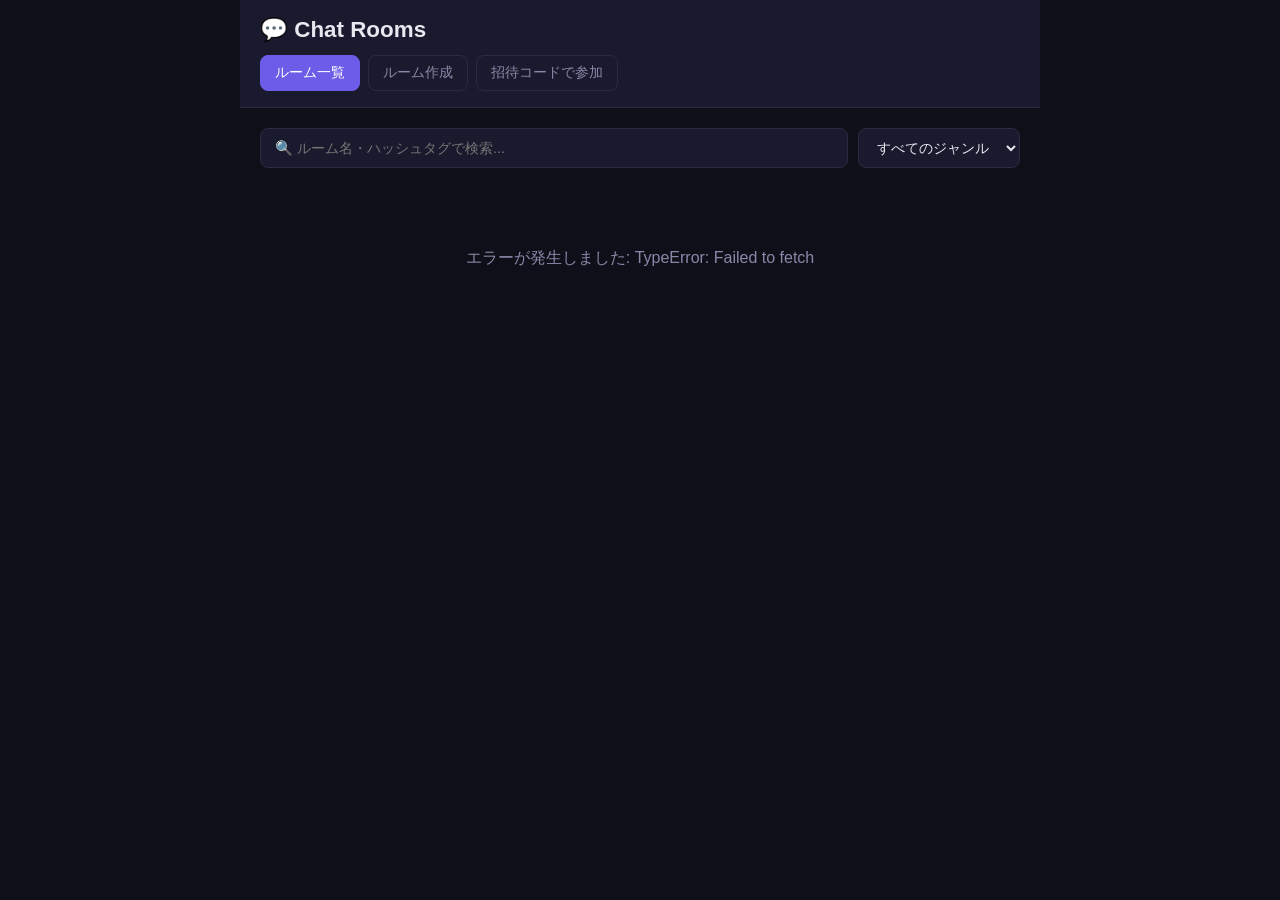
==== index.html @ c6c391a9 "Chat room system: create rooms, join via invite code, real-time messaging" ====
<!DOCTYPE html>
<html lang="ja">
<head>
  <meta charset="UTF-8">
  <meta name="viewport" content="width=device-width, initial-scale=1.0">
  <title>Chat Rooms</title>
  <link rel="stylesheet" href="style.css">
</head>
<body>

  <!-- ─── ヘッダー ─── -->
  <header>
    <h1>💬 Chat Rooms</h1>
    <nav>
      <button id="nav-home" class="nav-btn active">ルーム一覧</button>
      <button id="nav-create" class="nav-btn">ルーム作成</button>
      <button id="nav-join" class="nav-btn">招待コードで参加</button>
    </nav>
  </header>

  <!-- ─── ルーム一覧ページ ─── -->
  <section id="page-home" class="page active">
    <div class="filters">
      <input type="text" id="search-input" placeholder="🔍 ルーム名・ハッシュタグで検索..." class="search-input">
      <select id="genre-filter" class="genre-filter">
        <option value="">すべてのジャンル</option>
        <option value="general">general</option>
        <option value="tech">tech</option>
        <option value="game">game</option>
        <option value="music">music</option>
        <option value="art">art</option>
        <option value="study">study</option>
        <option value="hobby">hobby</option>
        <option value="other">other</option>
      </select>
    </div>
    <div id="room-list" class="room-list">
      <p class="loading">読み込み中...</p>
    </div>
  </section>

  <!-- ─── ルーム作成ページ ─── -->
  <section id="page-create" class="page">
    <div class="form-card">
      <h2>新規チャットルーム作成</h2>
      <form id="create-form">
        <label>
          <span class="label-text">チャット名 <small>(必須)</small></span>
          <input type="text" id="room-name" placeholder="例: プログラミング雑談" required>
        </label>

        <label>
          <span class="label-text">ジャンル</span>
          <select id="room-genre">
            <option value="general">general</option>
            <option value="tech">tech</option>
            <option value="game">game</option>
            <option value="music">music</option>
            <option value="art">art</option>
            <option value="study">study</option>
            <option value="hobby">hobby</option>
            <option value="other">other</option>
          </select>
        </label>

        <label>
          <span class="label-text">ハッシュタグ <small>(カンマ区切り)</small></span>
          <input type="text" id="room-hashtags" placeholder="例: #プログラミング, #初心者">
        </label>

        <label>
          <span class="label-text">概要</span>
          <textarea id="room-description" placeholder="ルームの説明を入力..." rows="3"></textarea>
        </label>

        <label class="checkbox-label">
          <input type="checkbox" id="room-private">
          <span>プライベートルーム（招待コードが必要）</span>
        </label>

        <button type="submit" class="btn-primary">ルームを作成</button>
      </form>
      <div id="create-result" class="result-box hidden"></div>
    </div>
  </section>

  <!-- ─── 招待コード参加ページ ─── -->
  <section id="page-join" class="page">
    <div class="form-card">
      <h2>招待コードで参加</h2>
      <p class="hint">プライベートルームの招待コードを入力してください。</p>
      <form id="join-form">
        <label>
          <span class="label-text">招待コード</span>
          <input type="text" id="join-code" placeholder="例: AB3XK9MN" required style="text-transform: uppercase;">
        </label>
        <button type="submit" class="btn-primary">参加する</button>
      </form>
      <div id="join-result" class="result-box hidden"></div>
    </div>
  </section>

  <!-- ─── チャットルームページ ─── -->
  <section id="page-chat" class="page">
    <div class="chat-header">
      <button id="back-btn" class="btn-back">← 戻る</button>
      <div class="chat-info">
        <h2 id="chat-title"></h2>
        <div id="chat-meta" class="chat-meta"></div>
      </div>
    </div>
    <div id="chat-messages" class="chat-messages"></div>
    <div class="chat-input-area">
      <input type="text" id="chat-name" placeholder="名前" class="chat-name-input">
      <input type="text" id="chat-input" placeholder="メッセージを入力..." class="chat-text-input">
      <button id="chat-send" class="btn-primary">送信</button>
    </div>
  </section>

  <script src="app.js"></script>
</body>
</html>
---- style.css ----
:root {
  --bg: #0f0f1a;
  --surface: #1a1a2e;
  --surface-hover: #222240;
  --primary: #6c5ce7;
  --primary-hover: #5a4bd1;
  --accent: #00d9a3;
  --text: #e8e8f0;
  --text-muted: #8888a8;
  --border: #2a2a44;
  --radius: 12px;
  --danger: #e74c3c;
}

* {
  margin: 0;
  padding: 0;
  box-sizing: border-box;
}

body {
  font-family: -apple-system, "Segoe UI", "Noto Sans JP", sans-serif;
  background: var(--bg);
  color: var(--text);
  min-height: 100vh;
  max-width: 800px;
  margin: 0 auto;
  padding-bottom: 60px;
}

/* ─── Header ─── */
header {
  position: sticky;
  top: 0;
  z-index: 100;
  background: var(--surface);
  border-bottom: 1px solid var(--border);
  padding: 16px 20px;
}

header h1 {
  font-size: 1.4rem;
  margin-bottom: 12px;
}

nav {
  display: flex;
  gap: 8px;
}

.nav-btn {
  background: transparent;
  color: var(--text-muted);
  border: 1px solid var(--border);
  padding: 8px 14px;
  border-radius: 8px;
  cursor: pointer;
  font-size: 0.85rem;
  transition: all 0.2s;
}

.nav-btn:hover {
  background: var(--surface-hover);
  color: var(--text);
}

.nav-btn.active {
  background: var(--primary);
  color: white;
  border-color: var(--primary);
}

/* ─── Pages ─── */
.page {
  display: none;
  padding: 20px;
}

.page.active {
  display: block;
}

/* ─── Filters ─── */
.filters {
  display: flex;
  gap: 10px;
  margin-bottom: 20px;
  flex-wrap: wrap;
}

.search-input {
  flex: 1;
  min-width: 200px;
  background: var(--surface);
  color: var(--text);
  border: 1px solid var(--border);
  padding: 10px 14px;
  border-radius: 8px;
  font-size: 0.9rem;
}

.genre-filter {
  background: var(--surface);
  color: var(--text);
  border: 1px solid var(--border);
  padding: 10px 14px;
  border-radius: 8px;
  font-size: 0.9rem;
  cursor: pointer;
}

/* ─── Room List ─── */
.room-list {
  display: flex;
  flex-direction: column;
  gap: 12px;
}

.loading {
  color: var(--text-muted);
  text-align: center;
  padding: 40px;
}

.room-card {
  background: var(--surface);
  border: 1px solid var(--border);
  border-radius: var(--radius);
  padding: 16px;
  cursor: pointer;
  transition: all 0.2s;
}

.room-card:hover {
  background: var(--surface-hover);
  border-color: var(--primary);
}

.room-card .room-name {
  font-size: 1.1rem;
  font-weight: 600;
  margin-bottom: 6px;
}

.room-card .room-genre {
  display: inline-block;
  background: var(--primary);
  color: white;
  padding: 2px 10px;
  border-radius: 20px;
  font-size: 0.75rem;
  margin-bottom: 8px;
}

.room-card .room-genre.private {
  background: var(--danger);
}

.room-card .room-tags {
  display: flex;
  gap: 6px;
  flex-wrap: wrap;
  margin-bottom: 8px;
}

.room-card .tag {
  color: var(--accent);
  font-size: 0.8rem;
}

.room-card .room-desc {
  color: var(--text-muted);
  font-size: 0.85rem;
  line-height: 1.4;
}

.room-card .room-meta {
  display: flex;
  gap: 12px;
  margin-top: 8px;
  font-size: 0.75rem;
  color: var(--text-muted);
}

/* ─── Forms ─── */
.form-card {
  background: var(--surface);
  border: 1px solid var(--border);
  border-radius: var(--radius);
  padding: 24px;
  max-width: 600px;
  margin: 0 auto;
}

.form-card h2 {
  margin-bottom: 20px;
  font-size: 1.2rem;
}

form {
  display: flex;
  flex-direction: column;
  gap: 16px;
}

label {
  display: flex;
  flex-direction: column;
  gap: 6px;
}

.label-text {
  font-size: 0.85rem;
  color: var(--text-muted);
}

.label-text small {
  color: var(--text-muted);
  opacity: 0.6;
}

input, select, textarea {
  background: var(--bg);
  color: var(--text);
  border: 1px solid var(--border);
  padding: 10px 14px;
  border-radius: 8px;
  font-size: 0.9rem;
  font-family: inherit;
}

input:focus, select:focus, textarea:focus {
  outline: none;
  border-color: var(--primary);
}

textarea {
  resize: vertical;
}

.checkbox-label {
  flex-direction: row;
  align-items: center;
  gap: 10px;
}

.checkbox-label input {
  width: 18px;
  height: 18px;
  cursor: pointer;
}

.btn-primary {
  background: var(--primary);
  color: white;
  border: none;
  padding: 12px 24px;
  border-radius: 8px;
  font-size: 0.95rem;
  cursor: pointer;
  transition: background 0.2s;
}

.btn-primary:hover {
  background: var(--primary-hover);
}

.btn-primary:disabled {
  opacity: 0.5;
  cursor: not-allowed;
}

/* ─── Result Box ─── */
.result-box {
  margin-top: 16px;
  padding: 16px;
  background: var(--bg);
  border: 1px solid var(--border);
  border-radius: 8px;
}

.result-box.hidden {
  display: none;
}

.result-box .invite-code {
  font-size: 1.4rem;
  font-weight: bold;
  color: var(--accent);
  letter-spacing: 4px;
  text-align: center;
  padding: 12px;
  background: var(--surface);
  border-radius: 8px;
  margin: 8px 0;
}

.result-box .copy-btn {
  background: var(--surface-hover);
  color: var(--text);
  border: 1px solid var(--border);
  padding: 6px 14px;
  border-radius: 6px;
  cursor: pointer;
  font-size: 0.8rem;
  margin-top: 8px;
}

.result-box .copy-btn:hover {
  border-color: var(--primary);
}

/* ─── Chat Room ─── */
.chat-header {
  display: flex;
  align-items: flex-start;
  gap: 12px;
  margin-bottom: 16px;
}

.btn-back {
  background: var(--surface);
  color: var(--text);
  border: 1px solid var(--border);
  padding: 8px 14px;
  border-radius: 8px;
  cursor: pointer;
  font-size: 0.85rem;
  white-space: nowrap;
}

.btn-back:hover {
  background: var(--surface-hover);
}

.chat-info h2 {
  font-size: 1.1rem;
}

.chat-meta {
  font-size: 0.8rem;
  color: var(--text-muted);
  margin-top: 4px;
  display: flex;
  gap: 8px;
  flex-wrap: wrap;
}

.chat-meta .tag {
  color: var(--accent);
}

.chat-messages {
  display: flex;
  flex-direction: column;
  gap: 10px;
  min-height: 300px;
  max-height: 60vh;
  overflow-y: auto;
  padding: 12px;
  background: var(--surface);
  border: 1px solid var(--border);
  border-radius: var(--radius);
  margin-bottom: 12px;
}

.message {
  padding: 10px 14px;
  background: var(--bg);
  border-radius: 10px;
  max-width: 80%;
}

.message .msg-name {
  font-size: 0.75rem;
  color: var(--primary);
  font-weight: 600;
  margin-bottom: 4px;
}

.message .msg-content {
  font-size: 0.9rem;
  line-height: 1.4;
  word-break: break-word;
}

.message .msg-time {
  font-size: 0.7rem;
  color: var(--text-muted);
  margin-top: 4px;
}

.chat-input-area {
  display: flex;
  gap: 8px;
  position: sticky;
  bottom: 0;
}

.chat-name-input {
  width: 100px;
  flex-shrink: 0;
}

.chat-text-input {
  flex: 1;
}

.hint {
  color: var(--text-muted);
  font-size: 0.85rem;
  margin-bottom: 16px;
}

/* ─── Empty state ─── */
.empty {
  text-align: center;
  padding: 60px 20px;
  color: var(--text-muted);
}

/* ─── Scrollbar ─── */
::-webkit-scrollbar {
  width: 6px;
}

::-webkit-scrollbar-track {
  background: transparent;
}

::-webkit-scrollbar-thumb {
  background: var(--border);
  border-radius: 3px;
}

::-webkit-scrollbar-thumb:hover {
  background: var(--text-muted);
}
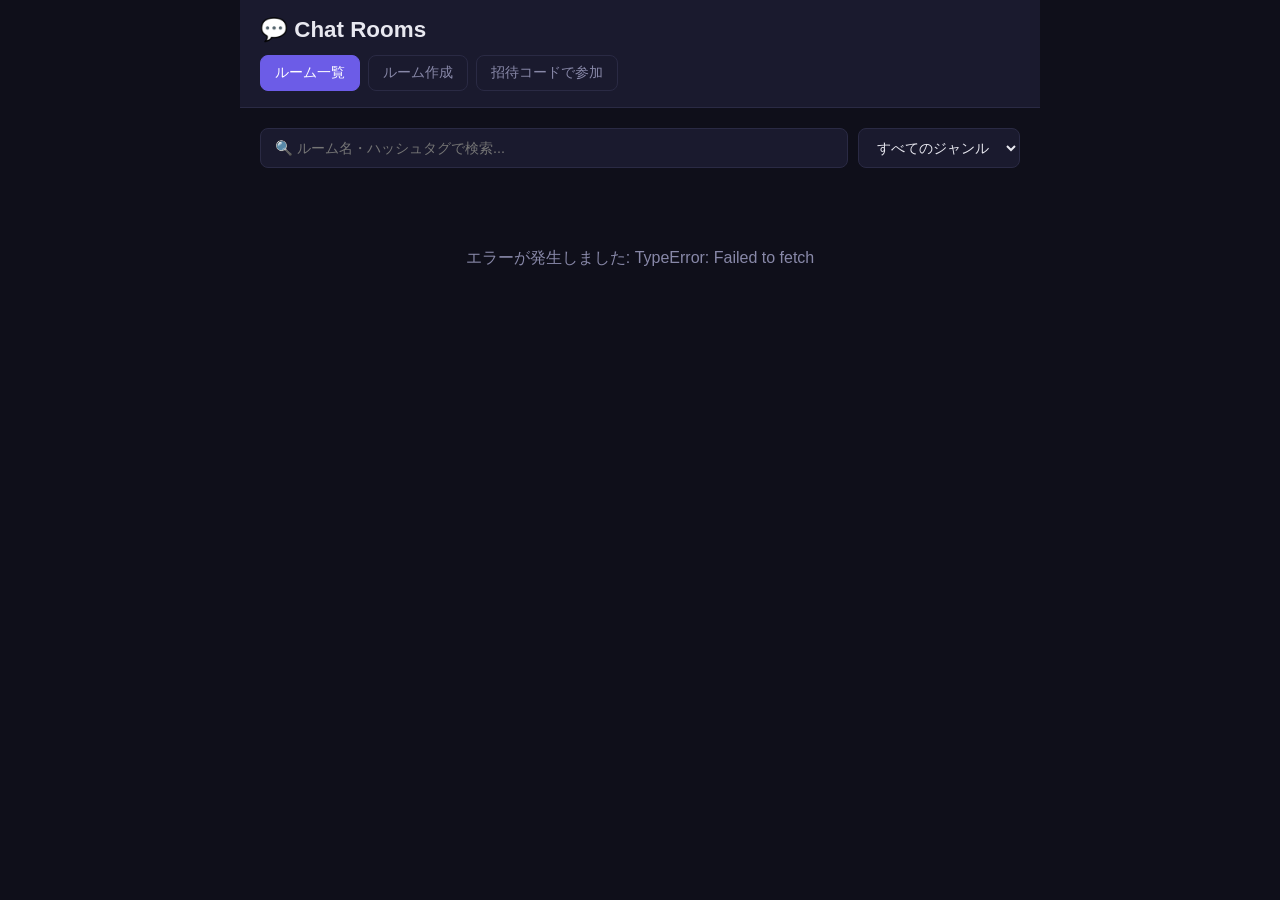
==== commit dc25da93: "Add SPA routing: /chat/<UUID>/ URLs, 404.html redirect trick, shareable links" ====
--- a/index.html
+++ b/index.html
@@ -107,6 +107,7 @@
       <div class="chat-info">
         <h2 id="chat-title"></h2>
         <div id="chat-meta" class="chat-meta"></div>
+        <div id="chat-share" class="chat-share"></div>
       </div>
     </div>
     <div id="chat-messages" class="chat-messages"></div>
--- a/style.css
+++ b/style.css
@@ -180,6 +180,15 @@
   margin-top: 8px;
   font-size: 0.75rem;
   color: var(--text-muted);
+  flex-wrap: wrap;
+  align-items: center;
+}
+
+.room-card .room-meta code {
+  background: var(--bg);
+  padding: 2px 6px;
+  border-radius: 4px;
+  font-size: 0.75rem;
 }
 
 /* ─── Forms ─── */
@@ -295,7 +304,7 @@
   margin: 8px 0;
 }
 
-.result-box .copy-btn {
+.copy-btn {
   background: var(--surface-hover);
   color: var(--text);
   border: 1px solid var(--border);
@@ -303,10 +312,40 @@
   border-radius: 6px;
   cursor: pointer;
   font-size: 0.8rem;
+}
+
+.copy-btn:hover {
+  border-color: var(--primary);
+}
+
+/* ─── Share Box ─── */
+.share-box {
+  display: flex;
+  align-items: center;
+  gap: 8px;
   margin-top: 8px;
 }
 
-.result-box .copy-btn:hover {
+.share-row {
+  display: flex;
+  gap: 8px;
+  align-items: center;
+  margin-top: 6px;
+}
+
+.share-input {
+  flex: 1;
+  background: var(--bg);
+  color: var(--accent);
+  border: 1px solid var(--border);
+  padding: 8px 12px;
+  border-radius: 6px;
+  font-size: 0.8rem;
+  font-family: monospace;
+}
+
+.share-input:focus {
+  outline: none;
   border-color: var(--primary);
 }
 
@@ -316,6 +355,7 @@
   align-items: flex-start;
   gap: 12px;
   margin-bottom: 16px;
+  flex-wrap: wrap;
 }
 
 .btn-back {
@@ -333,6 +373,11 @@
   background: var(--surface-hover);
 }
 
+.chat-info {
+  flex: 1;
+  min-width: 0;
+}
+
 .chat-info h2 {
   font-size: 1.1rem;
 }
@@ -348,6 +393,10 @@
 
 .chat-meta .tag {
   color: var(--accent);
+}
+
+.chat-share {
+  margin-top: 8px;
 }
 
 .chat-messages {
@@ -409,7 +458,7 @@
 .hint {
   color: var(--text-muted);
   font-size: 0.85rem;
-  margin-bottom: 16px;
+  margin-bottom: 8px;
 }
 
 /* ─── Empty state ─── */
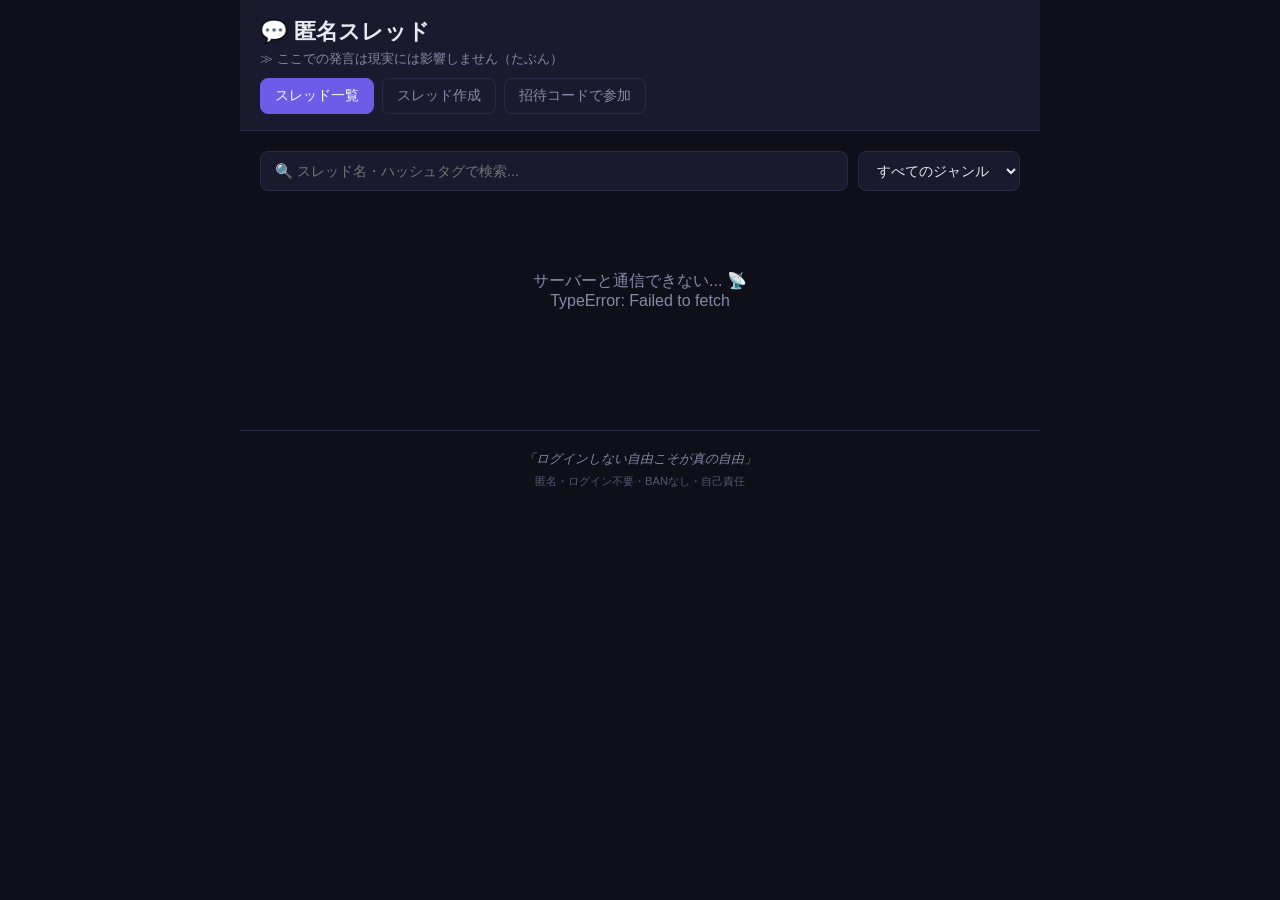
==== commit 5ff4a3ea: "Rename room→thread (スレッド), add playfulness (taglines, wisdom, animations), remove social experiment " ====
--- a/index.html
+++ b/index.html
@@ -3,25 +3,26 @@
 <head>
   <meta charset="UTF-8">
   <meta name="viewport" content="width=device-width, initial-scale=1.0">
-  <title>Chat Rooms</title>
-  <link rel="stylesheet" href="style.css">
+  <title>匿名スレッド</title>
+  <link rel="stylesheet" href="/style.css">
 </head>
 <body>
 
-  <!-- ─── ヘッダー ─── -->
   <header>
-    <h1>💬 Chat Rooms</h1>
+    <div class="header-row">
+      <h1>💬 匿名スレッド</h1>
+    </div>
+    <p class="tagline" id="tagline">読み込み中...</p>
     <nav>
-      <button id="nav-home" class="nav-btn active">ルーム一覧</button>
-      <button id="nav-create" class="nav-btn">ルーム作成</button>
-      <button id="nav-join" class="nav-btn">招待コードで参加</button>
+      <a href="/" class="nav-btn active">スレッド一覧</a>
+      <a href="/create/" class="nav-btn">スレッド作成</a>
+      <a href="/join/" class="nav-btn">招待コードで参加</a>
     </nav>
   </header>
 
-  <!-- ─── ルーム一覧ページ ─── -->
-  <section id="page-home" class="page active">
+  <section class="page active">
     <div class="filters">
-      <input type="text" id="search-input" placeholder="🔍 ルーム名・ハッシュタグで検索..." class="search-input">
+      <input type="text" id="search-input" placeholder="🔍 スレッド名・ハッシュタグで検索..." class="search-input">
       <select id="genre-filter" class="genre-filter">
         <option value="">すべてのジャンル</option>
         <option value="general">general</option>
@@ -35,89 +36,16 @@
       </select>
     </div>
     <div id="room-list" class="room-list">
-      <p class="loading">読み込み中...</p>
+      <p class="loading">スレッドを掘削中...</p>
     </div>
   </section>
 
-  <!-- ─── ルーム作成ページ ─── -->
-  <section id="page-create" class="page">
-    <div class="form-card">
-      <h2>新規チャットルーム作成</h2>
-      <form id="create-form">
-        <label>
-          <span class="label-text">チャット名 <small>(必須)</small></span>
-          <input type="text" id="room-name" placeholder="例: プログラミング雑談" required>
-        </label>
+  <footer>
+    <p id="footer-wisdom">...</p>
+    <p class="footer-meta">匿名・ログイン不要・BANなし・自己責任</p>
+  </footer>
 
-        <label>
-          <span class="label-text">ジャンル</span>
-          <select id="room-genre">
-            <option value="general">general</option>
-            <option value="tech">tech</option>
-            <option value="game">game</option>
-            <option value="music">music</option>
-            <option value="art">art</option>
-            <option value="study">study</option>
-            <option value="hobby">hobby</option>
-            <option value="other">other</option>
-          </select>
-        </label>
-
-        <label>
-          <span class="label-text">ハッシュタグ <small>(カンマ区切り)</small></span>
-          <input type="text" id="room-hashtags" placeholder="例: #プログラミング, #初心者">
-        </label>
-
-        <label>
-          <span class="label-text">概要</span>
-          <textarea id="room-description" placeholder="ルームの説明を入力..." rows="3"></textarea>
-        </label>
-
-        <label class="checkbox-label">
-          <input type="checkbox" id="room-private">
-          <span>プライベートルーム（招待コードが必要）</span>
-        </label>
-
-        <button type="submit" class="btn-primary">ルームを作成</button>
-      </form>
-      <div id="create-result" class="result-box hidden"></div>
-    </div>
-  </section>
-
-  <!-- ─── 招待コード参加ページ ─── -->
-  <section id="page-join" class="page">
-    <div class="form-card">
-      <h2>招待コードで参加</h2>
-      <p class="hint">プライベートルームの招待コードを入力してください。</p>
-      <form id="join-form">
-        <label>
-          <span class="label-text">招待コード</span>
-          <input type="text" id="join-code" placeholder="例: AB3XK9MN" required style="text-transform: uppercase;">
-        </label>
-        <button type="submit" class="btn-primary">参加する</button>
-      </form>
-      <div id="join-result" class="result-box hidden"></div>
-    </div>
-  </section>
-
-  <!-- ─── チャットルームページ ─── -->
-  <section id="page-chat" class="page">
-    <div class="chat-header">
-      <button id="back-btn" class="btn-back">← 戻る</button>
-      <div class="chat-info">
-        <h2 id="chat-title"></h2>
-        <div id="chat-meta" class="chat-meta"></div>
-        <div id="chat-share" class="chat-share"></div>
-      </div>
-    </div>
-    <div id="chat-messages" class="chat-messages"></div>
-    <div class="chat-input-area">
-      <input type="text" id="chat-name" placeholder="名前" class="chat-name-input">
-      <input type="text" id="chat-input" placeholder="メッセージを入力..." class="chat-text-input">
-      <button id="chat-send" class="btn-primary">送信</button>
-    </div>
-  </section>
-
-  <script src="app.js"></script>
+  <script src="/common.js"></script>
+  <script src="/home.js"></script>
 </body>
 </html>
--- a/style.css
+++ b/style.css
@@ -57,6 +57,8 @@
   cursor: pointer;
   font-size: 0.85rem;
   transition: all 0.2s;
+  text-decoration: none;
+  display: inline-block;
 }
 
 .nav-btn:hover {
@@ -129,6 +131,9 @@
   padding: 16px;
   cursor: pointer;
   transition: all 0.2s;
+  text-decoration: none;
+  color: inherit;
+  display: block;
 }
 
 .room-card:hover {
@@ -367,6 +372,8 @@
   cursor: pointer;
   font-size: 0.85rem;
   white-space: nowrap;
+  text-decoration: none;
+  display: inline-block;
 }
 
 .btn-back:hover {
@@ -485,3 +492,77 @@
 ::-webkit-scrollbar-thumb:hover {
   background: var(--text-muted);
 }
+
+/* ─── Empty state links ─── */
+.empty a {
+  color: var(--primary);
+  text-decoration: underline;
+}
+
+/* ─── Header row (title + badge) ─── */
+.header-row {
+  display: flex;
+  align-items: center;
+  gap: 10px;
+  margin-bottom: 4px;
+}
+
+.header-row h1 {
+  margin-bottom: 0;
+}
+
+/* ─── Tagline ─── */
+.tagline {
+  font-size: 0.8rem;
+  color: var(--text-muted);
+  margin-bottom: 10px;
+  transition: opacity 0.3s;
+  min-height: 1.2em;
+}
+
+/* ─── Footer ─── */
+footer {
+  text-align: center;
+  padding: 20px;
+  margin-top: 40px;
+  border-top: 1px solid var(--border);
+  color: var(--text-muted);
+}
+
+footer #footer-wisdom {
+  font-size: 0.8rem;
+  font-style: italic;
+  margin-bottom: 6px;
+}
+
+footer .footer-meta {
+  font-size: 0.7rem;
+  opacity: 0.6;
+}
+
+/* ─── Room card fade-in ─── */
+.room-card {
+  animation: fadeInUp 0.3s ease-out;
+}
+
+@keyframes fadeInUp {
+  from {
+    opacity: 0;
+    transform: translateY(8px);
+  }
+  to {
+    opacity: 1;
+    transform: translateY(0);
+  }
+}
+
+/* ─── Message fade-in ─── */
+.message {
+  animation: fadeInUp 0.2s ease-out;
+}
+
+/* ─── Empty state links ─── */
+.empty a {
+  color: var(--primary);
+  text-decoration: underline;
+}
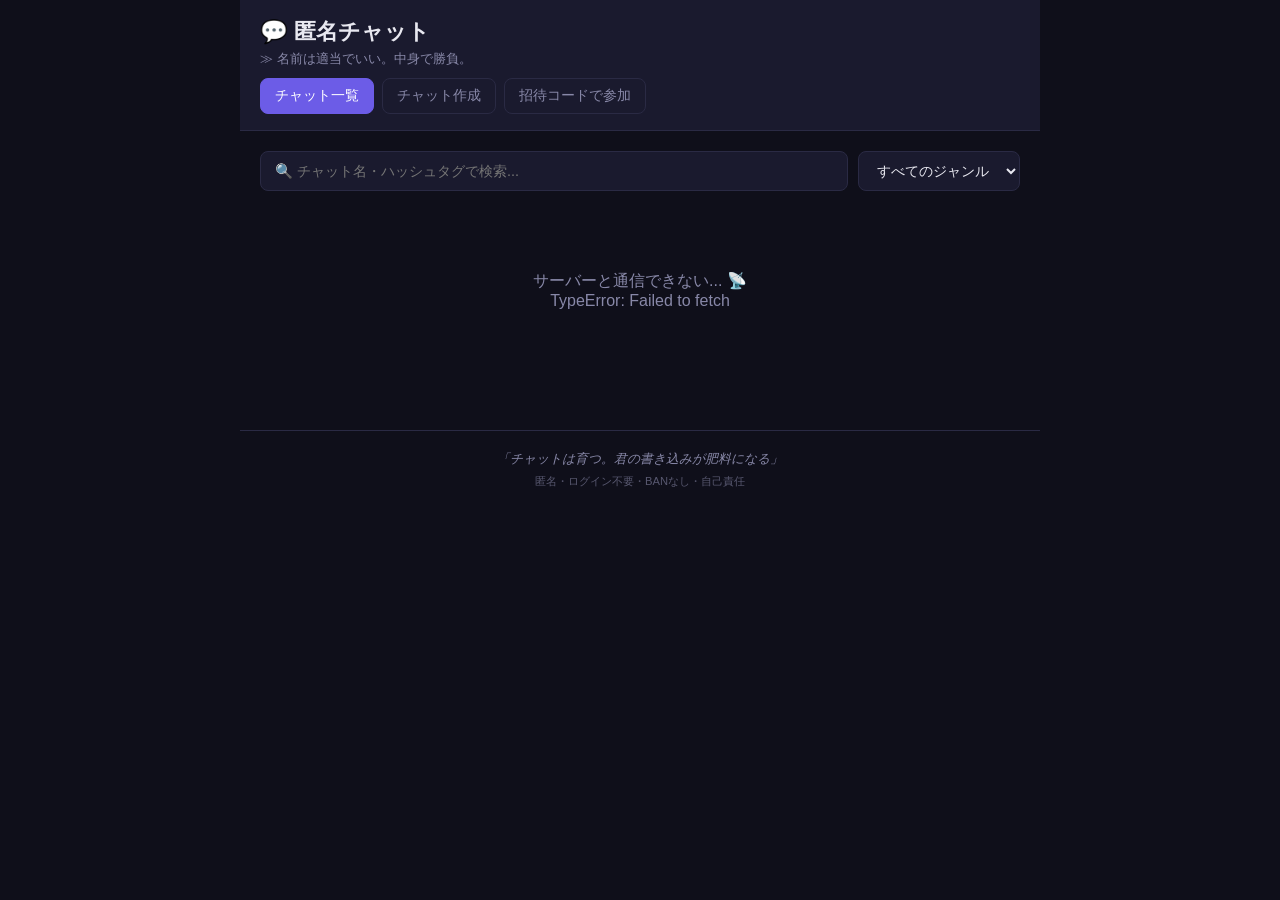
==== commit b86ef903: "Remove boards, rename everything to チャット (chat) - flat structure, no スレッド/板" ====
--- a/index.html
+++ b/index.html
@@ -3,40 +3,40 @@
 <head>
   <meta charset="UTF-8">
   <meta name="viewport" content="width=device-width, initial-scale=1.0">
-  <title>匿名スレッド</title>
+  <title>匿名チャット</title>
   <link rel="stylesheet" href="/style.css">
 </head>
 <body>
 
   <header>
     <div class="header-row">
-      <h1>💬 匿名スレッド</h1>
+      <h1>💬 匿名チャット</h1>
     </div>
     <p class="tagline" id="tagline">読み込み中...</p>
     <nav>
-      <a href="/" class="nav-btn active">スレッド一覧</a>
-      <a href="/create/" class="nav-btn">スレッド作成</a>
+      <a href="/" class="nav-btn active">チャット一覧</a>
+      <a href="/create/" class="nav-btn">チャット作成</a>
       <a href="/join/" class="nav-btn">招待コードで参加</a>
     </nav>
   </header>
 
   <section class="page active">
     <div class="filters">
-      <input type="text" id="search-input" placeholder="🔍 スレッド名・ハッシュタグで検索..." class="search-input">
+      <input type="text" id="search-input" placeholder="🔍 チャット名・ハッシュタグで検索..." class="search-input">
       <select id="genre-filter" class="genre-filter">
         <option value="">すべてのジャンル</option>
-        <option value="general">general</option>
-        <option value="tech">tech</option>
-        <option value="game">game</option>
-        <option value="music">music</option>
-        <option value="art">art</option>
-        <option value="study">study</option>
-        <option value="hobby">hobby</option>
-        <option value="other">other</option>
+        <option value="general">💬 雑談</option>
+        <option value="tech">💻 テック</option>
+        <option value="game">🎮 ゲーム</option>
+        <option value="music">🎵 音楽</option>
+        <option value="art">🎨 アート</option>
+        <option value="study">📚 勉強</option>
+        <option value="hobby">🌿 趣味</option>
+        <option value="other">📦 その他</option>
       </select>
     </div>
     <div id="room-list" class="room-list">
-      <p class="loading">スレッドを掘削中...</p>
+      <p class="loading">チャットを読み込み中...</p>
     </div>
   </section>
 
--- a/style.css
+++ b/style.css
@@ -566,3 +566,5 @@
   color: var(--primary);
   text-decoration: underline;
 }
+
+
